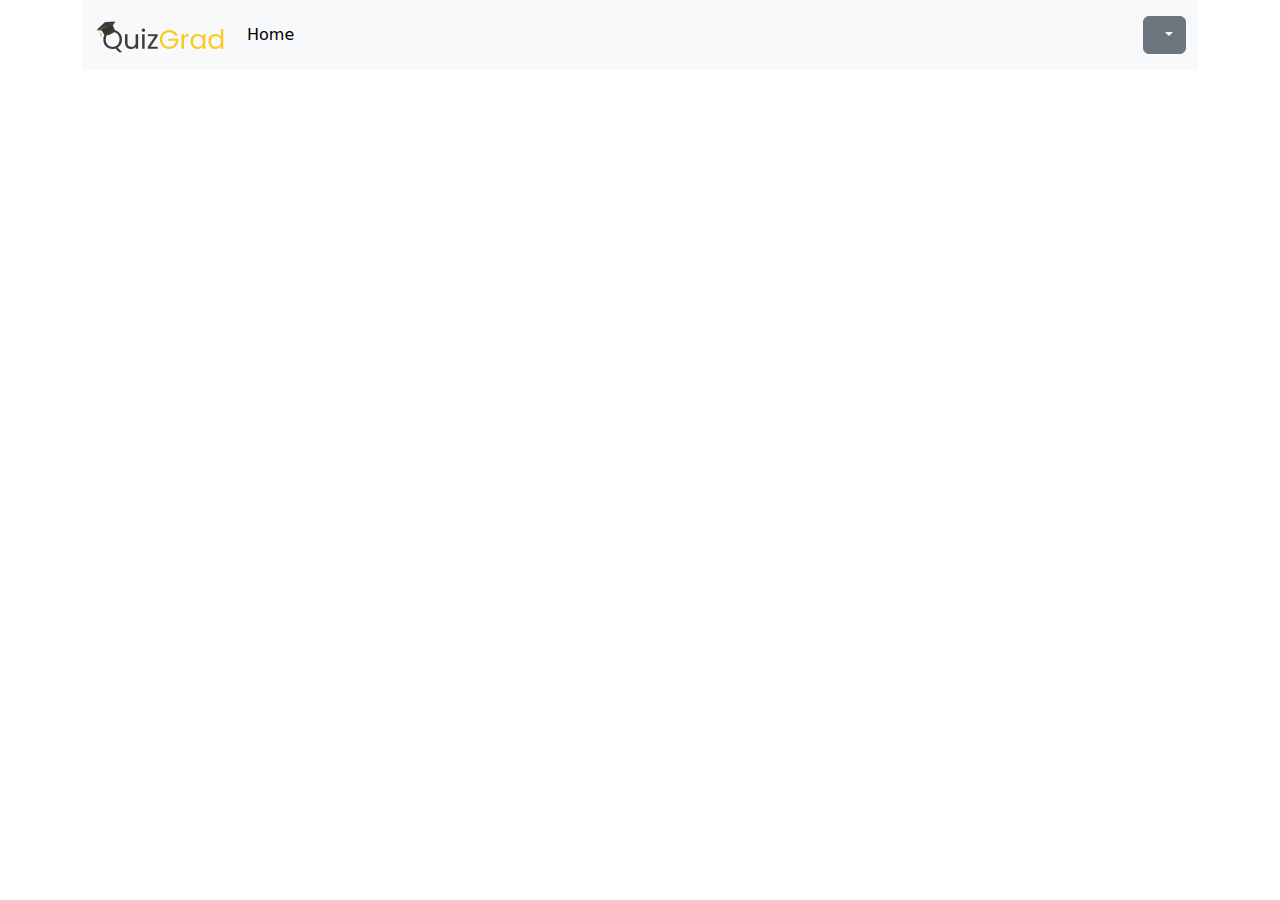
==== Admin/index.html @ 17d01551 "new admin" ====
<!DOCTYPE html>
<html lang="en">
  <head>
    <meta charset="UTF-8" />
    <meta name="viewport" content="width=device-width, initial-scale=1.0" />
    <title>Document</title>
    <link
      rel="stylesheet"
      href="https://cdn.jsdelivr.net/npm/bootstrap@5.3.3/dist/css/bootstrap.min.css"
    />
    <link rel="stylesheet" href="../dashboard/dash.js" />
  </head>

  <body>
    <section>
      <div class="container">
        <nav class="navbar navbar-expand-lg bg-body-tertiary">
          <div class="container-fluid">
          <img src="../dashboard/Group 114.png" alt="">
            <button
              class="navbar-toggler"
              type="button"
              data-bs-toggle="collapse"
              data-bs-target="#navbarText"
              aria-controls="navbarText"
              aria-expanded="false"
              aria-label="Toggle navigation"
            >
              <span class="navbar-toggler-icon"></span>
            </button>
            <div class="collapse navbar-collapse" id="navbarText">
              <ul class="navbar-nav me-auto mb-2 mb-lg-0">
                <li class="nav-item">
                  <a class="nav-link active" aria-current="page" href="#"
                    >Home</a
                  >
                </li>
                
              </ul>
              <span class="navbar-text">
                <div class="dropdown">
                  <span
                    class="btn btn-secondary dropdown-toggle"
                    type="button"
                    data-bs-toggle="dropdown"
                    aria-expanded="false"
                  >
                    <span id="name"></span>
                    <img class="profileImg" id="img" src="" alt="" />
                  </span>
                  <ul class="dropdown-menu">
                    <li onclick="logout();">
                      <a class="dropdown-item" href="#">Logout</a>
                    </li>
                  </ul>
                </div>
              </span>
            </div>
          </div>
        </nav>
      </div>
    </section>

    <script
      src="https://cdn.jsdelivr.net/npm/@popperjs/core@2.11.8/dist/umd/popper.min.js"
      integrity="sha384-I7E8VVD/ismYTF4hNIPjVp/Zjvgyol6VFvRkX/vR+Vc4jQkC+hVqc2pM8ODewa9r"
      crossorigin="anonymous"
    ></script>
    <script
      src="https://cdn.jsdelivr.net/npm/bootstrap@5.3.3/dist/js/bootstrap.min.js"
      integrity="sha384-0pUGZvbkm6XF6gxjEnlmuGrJXVbNuzT9qBBavbLwCsOGabYfZo0T0to5eqruptLy"
      crossorigin="anonymous"
    ></script>

    <script src="../dashboard//dash.js"></script>
  </body>
</html>
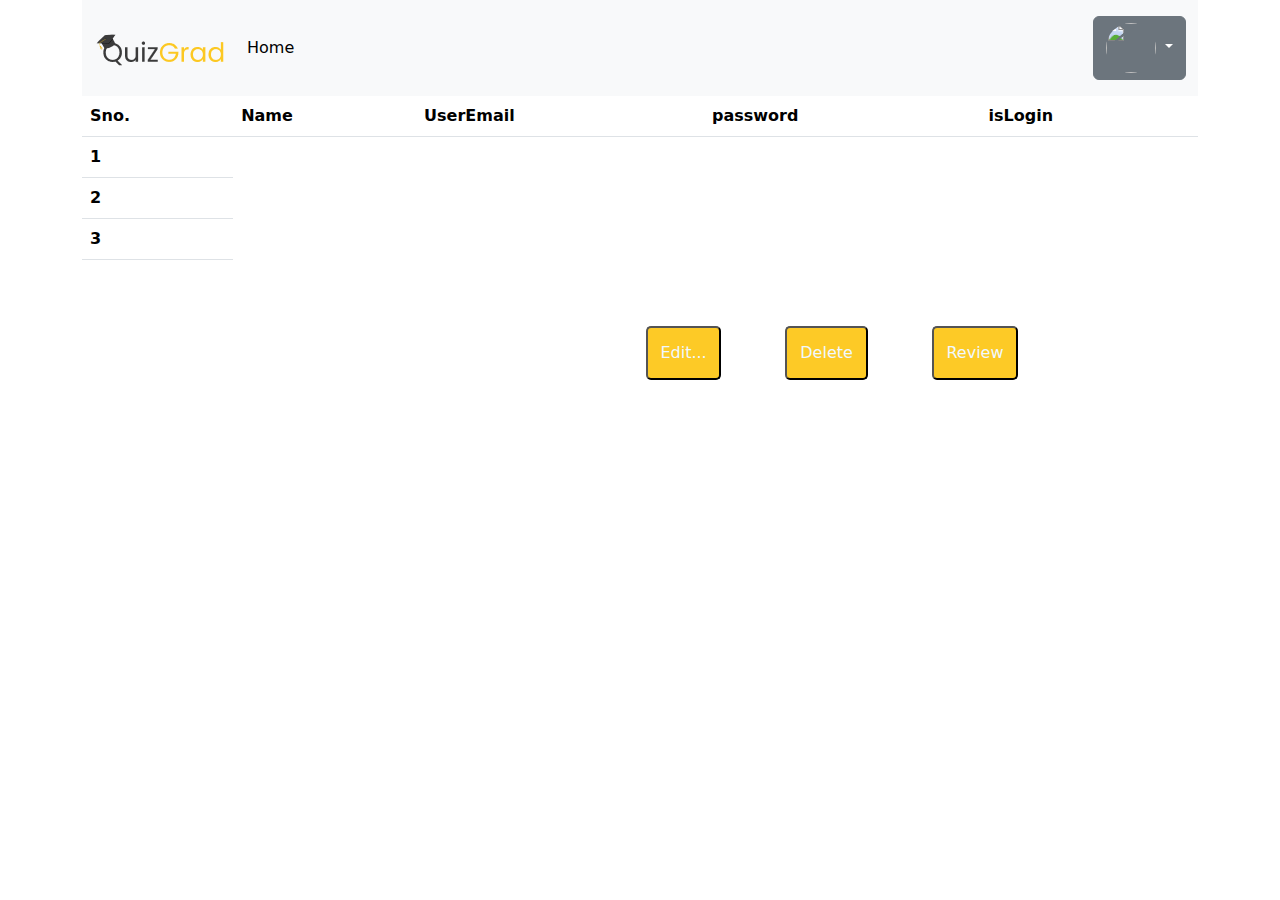
==== commit c2b8eef9: "complete" ====
--- a/Admin/index.html
+++ b/Admin/index.html
@@ -3,12 +3,12 @@
   <head>
     <meta charset="UTF-8" />
     <meta name="viewport" content="width=device-width, initial-scale=1.0" />
-    <title>Document</title>
+    <title>Admin section</title>
     <link
       rel="stylesheet"
       href="https://cdn.jsdelivr.net/npm/bootstrap@5.3.3/dist/css/bootstrap.min.css"
     />
-    <link rel="stylesheet" href="../dashboard/dash.js" />
+    <link rel="stylesheet" href="../dashboard/dash.css" />
   </head>
 
   <body>
@@ -61,6 +61,52 @@
       </div>
     </section>
 
+    <section>
+      <div class="container">
+          <div class="row">
+              <div class="col-md-12">
+                  <table class="table">
+                      <thead>
+                          <tr>
+                              <th scope="col">Sno.</th>
+                              <th scope="col">Name</th>
+                              <th scope="col">UserEmail</th>
+                              <th scope="col">password</th>
+                              <th scope="col">isLogin</th>
+
+
+                          </tr>
+                      </thead>
+                      <tbody id="tbody">
+                          <tr>
+                              <th scope="row">1</th>
+                              
+                          </tr>
+                          <tr>
+                              <th scope="row">2</th>
+                           
+                          </tr>
+                          <tr>
+                              <th scope="row">3</th>
+                              
+                            </tr>
+                      </tbody>
+                  </table>
+              </div>
+          </div>
+      </div>
+  </section>
+  <div class="btn_erea">
+    <button>
+      Edit...
+    </button>
+    <button>
+      Delete
+    </button>
+    <button>
+      Review
+    </button>
+  </div>
     <script
       src="https://cdn.jsdelivr.net/npm/@popperjs/core@2.11.8/dist/umd/popper.min.js"
       integrity="sha384-I7E8VVD/ismYTF4hNIPjVp/Zjvgyol6VFvRkX/vR+Vc4jQkC+hVqc2pM8ODewa9r"
@@ -72,6 +118,6 @@
       crossorigin="anonymous"
     ></script>
 
-    <script src="../dashboard//dash.js"></script>
+    <script src="admin.js"></script>
   </body>
 </html>
--- a/dashboard/dash.css
+++ b/dashboard/dash.css
@@ -0,0 +1,25 @@
+.profileImg {
+    width: 50px;
+    height: 50px;
+    object-fit: contain;
+    border-radius: 100%;
+}
+.userName{
+    width: 100%;
+    height: 100%;
+    margin: 39vh 62vh 303vw 16vh;
+}
+.btn_erea{
+    display: flex;
+    justify-content: center;
+    align-items: center;
+  margin-left: 30vw;
+    gap: 5vw;
+    padding: 50px;
+}
+.btn_erea>button{
+    padding: 1vw;
+    color: aliceblue;
+    background-color:#fdca26;
+    border-radius: 5px;
+}